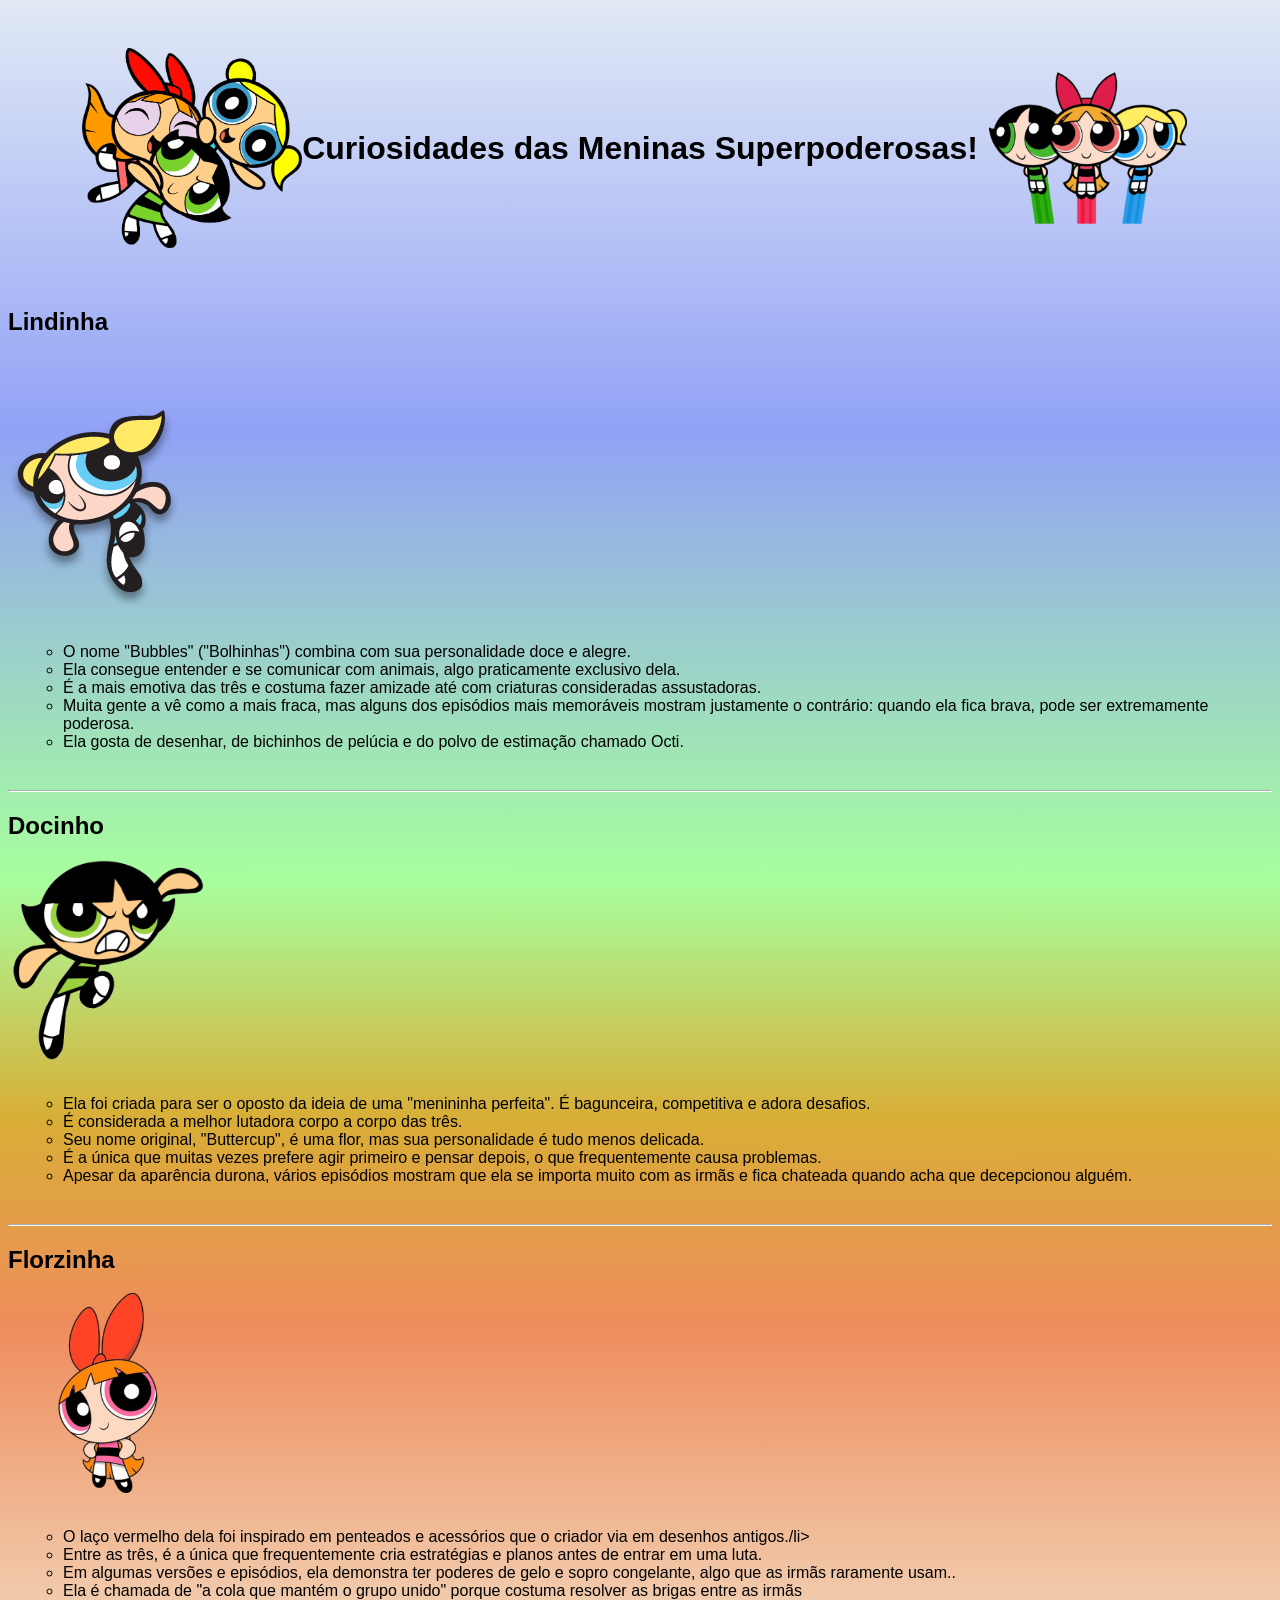
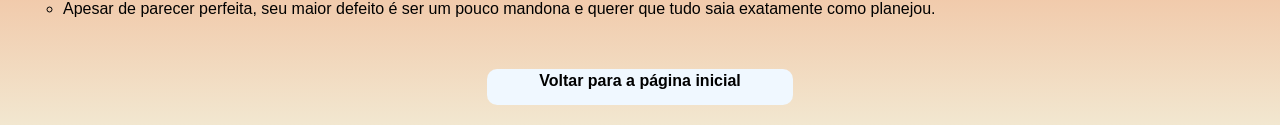
==== curiosidades/paginas/curiosidades_meninas.html @ 1862e49b "docs: add index, style and other html and css files to curiosidades" ====
<!DOCTYPE html>
<html lang="pt-br">
<head>
    <meta charset="UTF-8">
    <meta name="viewport" content="width=device-width, initial-scale=1.0">
    <title>Meninas Superpoderosas</title>
    <link rel="stylesheet" href="meninas.css">
</head>
<body>
    <div id="title">
        <img src="../../imagens/img_curiosidades/Meninas-Super-Poderosas.png" alt="meninas">
        <h1>Curiosidades das Meninas Superpoderosas!</h1>
        <img src="../../imagens/img_curiosidades/meninas-super-poderosas-juntas2.png" alt="superpoderosas">
    </div>
    
    <div id="titlelindinha">
        <h2>Lindinha</h2>
        <img src="../../imagens/img_curiosidades/Linhdinha.webp" alt="lindinha" id="lindinha">
    </div>
    <div class="paragraph">
        <ul type="circle">
        <li>O nome "Bubbles" ("Bolhinhas") combina com sua personalidade doce e alegre.</li>
        <li>Ela consegue entender e se comunicar com animais, algo praticamente exclusivo dela.</li>
        <li>É a mais emotiva das três e costuma fazer amizade até com criaturas consideradas assustadoras.</li>
        <li>Muita gente a vê como a mais fraca, mas alguns dos episódios mais memoráveis mostram justamente o contrário: quando ela fica brava, pode ser extremamente poderosa.</li>
        <li>Ela gosta de desenhar, de bichinhos de pelúcia e do polvo de estimação chamado Octi.</li>
        </ul>
    </div>
    <hr>
    <div id="titledocinho">
        <h2>Docinho</h2>
        <img src="../../imagens/img_curiosidades/docinho.gif" alt="docinho" id="docinho">
    </div>
    <div class="paragraph">
        <ul type="circle">
            <li>Ela foi criada para ser o oposto da ideia de uma "menininha perfeita". É bagunceira, competitiva e adora desafios.</li>
            <li>É considerada a melhor lutadora corpo a corpo das três.</li>
            <li>Seu nome original, "Buttercup", é uma flor, mas sua personalidade é tudo menos delicada.</li>
            <li>É a única que muitas vezes prefere agir primeiro e pensar depois, o que frequentemente causa problemas.</li>
            <li>Apesar da aparência durona, vários episódios mostram que ela se importa muito com as irmãs e fica chateada quando acha que decepcionou alguém.</li>
        </ul>
    </div>
    <hr>
    <div class="titleflorzinha">
        <h2>Florzinha</h2>
        <img src="../../imagens/img_curiosidades/FLORZINHA.png" alt="Florzinha" id="florzinha">
    </div>
    <div class="paragraph">
        <ul type="circle">
            <li>O laço vermelho dela foi inspirado em penteados e acessórios que o criador via em desenhos antigos./li>
            <li>Entre as três, é a única que frequentemente cria estratégias e planos antes de entrar em uma luta.</li>
            <li>Em algumas versões e episódios, ela demonstra ter poderes de gelo e sopro congelante, algo que as irmãs raramente usam..</li>
            <li>Ela é chamada de "a cola que mantém o grupo unido" porque costuma resolver as brigas entre as irmãs</li>
            <li>Apesar de parecer perfeita, seu maior defeito é ser um pouco mandona e querer que tudo saia exatamente como planejou.</li>
        </ul>
    </div>
    <a href="../index.html" class="botao"><strong>Voltar para a página inicial</strong></a>

</body>
</html>
---- curiosidades/paginas/meninas.css ----
body{
  background: #e1e9f5;
background: linear-gradient(180deg, rgba(225, 233, 245, 1) 0%, rgb(145, 162, 246) 25%, rgb(167, 255, 157) 51%, rgba(217, 173, 54, 1) 65%, rgb(239, 141, 93) 77%, rgba(242, 231, 208, 1) 100%);
font-family: 'Segoe UI', Tahoma, Geneva, Verdana, sans-serif;
}
a{
    text-decoration: none;
    font-family: 'Segoe UI', Tahoma, Geneva, Verdana, sans-serif;
    color: black;
}


.botao {

    width: 300px;
    height: 30px;
    background-color: aliceblue;
    border: 3px solid transparent;
    border-radius: 10px;
    text-align: center;
    display: block;
    margin: 20px auto;
    transition: 300ms ease-in-out;  


}

.botao:hover{
    border-color: #42424d;
}

hr{
    color: rgb(255, 255, 255);
    border-color: white;
}

#title{
    display: flex;
    justify-content: center; 
    align-items: center;
    padding: 30px;
}

h1{
    text-align: center;
}

#title img{
   width: 220px; 
}

#docinho{
    width: 200px;
}

.paragraph{
    justify-items: center;
    padding: 15px;
}

#florzinha{
    width: 200px;
}
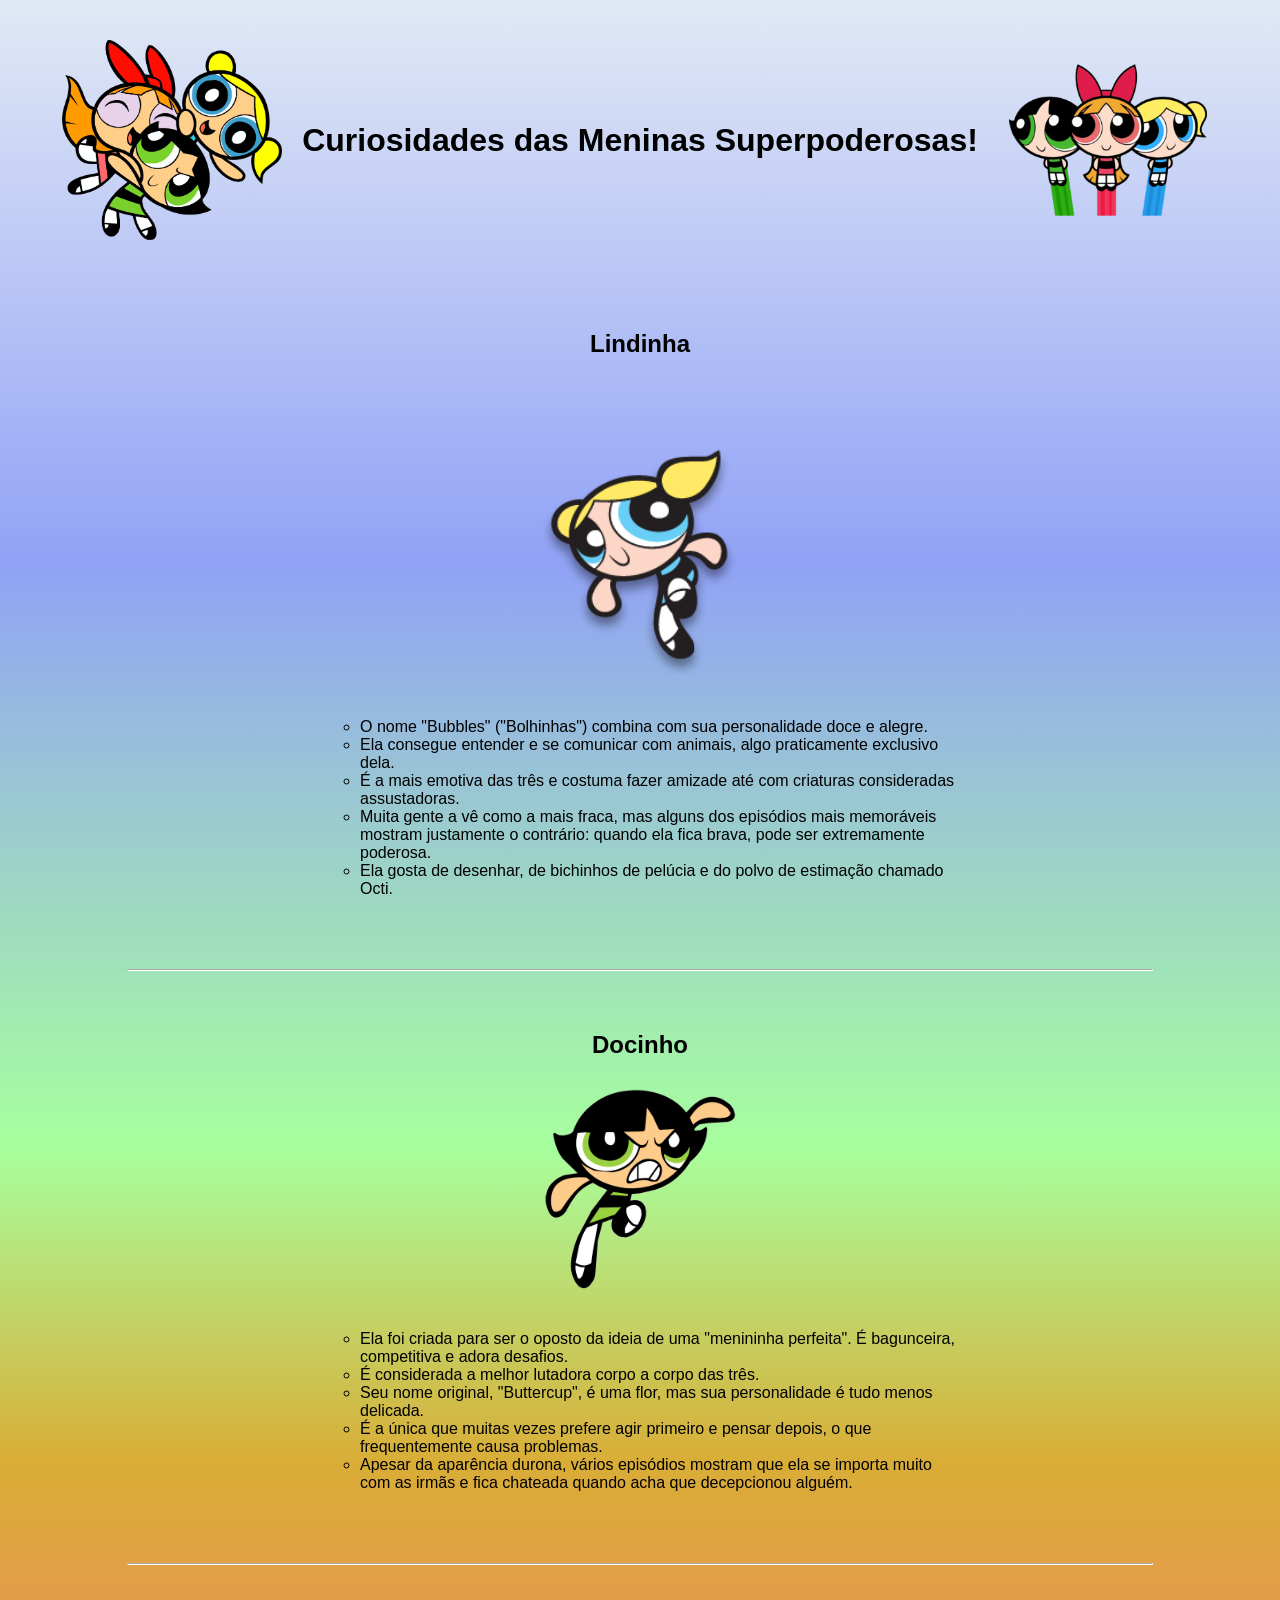
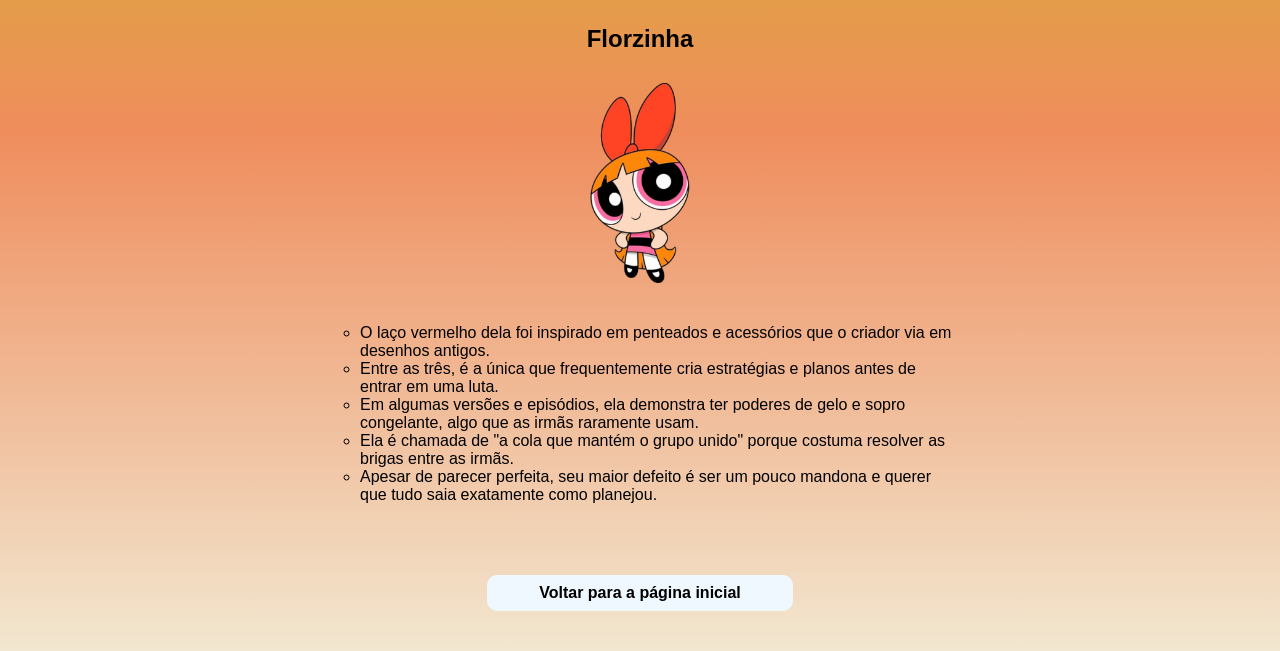
==== commit a9374bc1: "style: add dropshadow at #meninas.css id on css files" ====
--- a/curiosidades/paginas/curiosidades_meninas.html
+++ b/curiosidades/paginas/curiosidades_meninas.html
@@ -13,21 +13,22 @@
         <img src="../../imagens/img_curiosidades/meninas-super-poderosas-juntas2.png" alt="superpoderosas">
     </div>
     
-    <div id="titlelindinha">
+    <div id="titlelindinha" class="character-header">
         <h2>Lindinha</h2>
         <img src="../../imagens/img_curiosidades/Linhdinha.webp" alt="lindinha" id="lindinha">
     </div>
     <div class="paragraph">
         <ul type="circle">
-        <li>O nome "Bubbles" ("Bolhinhas") combina com sua personalidade doce e alegre.</li>
-        <li>Ela consegue entender e se comunicar com animais, algo praticamente exclusivo dela.</li>
-        <li>É a mais emotiva das três e costuma fazer amizade até com criaturas consideradas assustadoras.</li>
-        <li>Muita gente a vê como a mais fraca, mas alguns dos episódios mais memoráveis mostram justamente o contrário: quando ela fica brava, pode ser extremamente poderosa.</li>
-        <li>Ela gosta de desenhar, de bichinhos de pelúcia e do polvo de estimação chamado Octi.</li>
+            <li>O nome "Bubbles" ("Bolhinhas") combina com sua personalidade doce e alegre.</li>
+            <li>Ela consegue entender e se comunicar com animais, algo praticamente exclusivo dela.</li>
+            <li>É a mais emotiva das três e costuma fazer amizade até com criaturas consideradas assustadoras.</li>
+            <li>Muita gente a vê como a mais fraca, mas alguns dos episódios mais memoráveis mostram justamente o contrário: quando ela fica brava, pode ser extremamente poderosa.</li>
+            <li>Ela gosta de desenhar, de bichinhos de pelúcia e do polvo de estimação chamado Octi.</li>
         </ul>
     </div>
     <hr>
-    <div id="titledocinho">
+
+    <div id="titledocinho" class="character-header">
         <h2>Docinho</h2>
         <img src="../../imagens/img_curiosidades/docinho.gif" alt="docinho" id="docinho">
     </div>
@@ -41,20 +42,21 @@
         </ul>
     </div>
     <hr>
-    <div class="titleflorzinha">
+
+    <div id="titleflorzinha" class="character-header">
         <h2>Florzinha</h2>
         <img src="../../imagens/img_curiosidades/FLORZINHA.png" alt="Florzinha" id="florzinha">
     </div>
     <div class="paragraph">
         <ul type="circle">
-            <li>O laço vermelho dela foi inspirado em penteados e acessórios que o criador via em desenhos antigos./li>
+            <li>O laço vermelho dela foi inspirado em penteados e acessórios que o criador via em desenhos antigos.</li>
             <li>Entre as três, é a única que frequentemente cria estratégias e planos antes de entrar em uma luta.</li>
-            <li>Em algumas versões e episódios, ela demonstra ter poderes de gelo e sopro congelante, algo que as irmãs raramente usam..</li>
-            <li>Ela é chamada de "a cola que mantém o grupo unido" porque costuma resolver as brigas entre as irmãs</li>
+            <li>Em algumas versões e episódios, ela demonstra ter poderes de gelo e sopro congelante, algo que as irmãs raramente usam.</li>
+            <li>Ela é chamada de "a cola que mantém o grupo unido" porque costuma resolver as brigas entre as irmãs.</li>
             <li>Apesar de parecer perfeita, seu maior defeito é ser um pouco mandona e querer que tudo saia exatamente como planejou.</li>
         </ul>
     </div>
+    
     <a href="../index.html" class="botao"><strong>Voltar para a página inicial</strong></a>
-
 </body>
 </html>
--- a/curiosidades/paginas/meninas.css
+++ b/curiosidades/paginas/meninas.css
@@ -1,17 +1,19 @@
-body{
-  background: #e1e9f5;
-background: linear-gradient(180deg, rgba(225, 233, 245, 1) 0%, rgb(145, 162, 246) 25%, rgb(167, 255, 157) 51%, rgba(217, 173, 54, 1) 65%, rgb(239, 141, 93) 77%, rgba(242, 231, 208, 1) 100%);
-font-family: 'Segoe UI', Tahoma, Geneva, Verdana, sans-serif;
+body {
+    background: #e1e9f5;
+    background: linear-gradient(180deg, rgba(225, 233, 245, 1) 0%, rgb(145, 162, 246) 25%, rgb(167, 255, 157) 51%, rgba(217, 173, 54, 1) 65%, rgb(239, 141, 93) 77%, rgba(242, 231, 208, 1) 100%);
+    font-family: 'Segoe UI', Tahoma, Geneva, Verdana, sans-serif;
+    margin: 0;
+    padding: 0;
 }
-a{
+
+a {
     text-decoration: none;
     font-family: 'Segoe UI', Tahoma, Geneva, Verdana, sans-serif;
     color: black;
+    line-height: 30px;
 }
 
-
 .botao {
-
     width: 300px;
     height: 30px;
     background-color: aliceblue;
@@ -19,45 +21,63 @@
     border-radius: 10px;
     text-align: center;
     display: block;
-    margin: 20px auto;
+    margin: 40px auto;
     transition: 300ms ease-in-out;  
-
-
 }
 
-.botao:hover{
+.botao:hover {
     border-color: #42424d;
 }
 
-hr{
+hr {
     color: rgb(255, 255, 255);
     border-color: white;
+    margin: 40px auto;
+    width: 80%;
 }
 
-#title{
+
+#title {
     display: flex;
     justify-content: center; 
     align-items: center;
+    gap: 20px; 
     padding: 30px;
+    flex-wrap: wrap; 
+}
+h1 {
+    text-align: center;
+    margin: 0;
 }
 
-h1{
-    text-align: center;
+#title img {
+    width: 220px; 
+    height: auto;
 }
 
-#title img{
-   width: 220px; 
+.character-header {
+    display: flex;
+    flex-direction: column; 
+    align-items: center;    
+    justify-content: center;
+    text-align: center;
+    margin-top: 30px;
 }
 
-#docinho{
+#lindinha, #docinho, #florzinha {
     width: 200px;
+    height: auto;
+    display: block;
+    margin: 10px auto; 
 }
 
-.paragraph{
-    justify-items: center;
+.paragraph {
+    display: flex;
+    justify-content: center; 
     padding: 15px;
 }
 
-#florzinha{
-    width: 200px;
-}
+.paragraph ul {
+    max-width: 600px; 
+    text-align: left; 
+}
